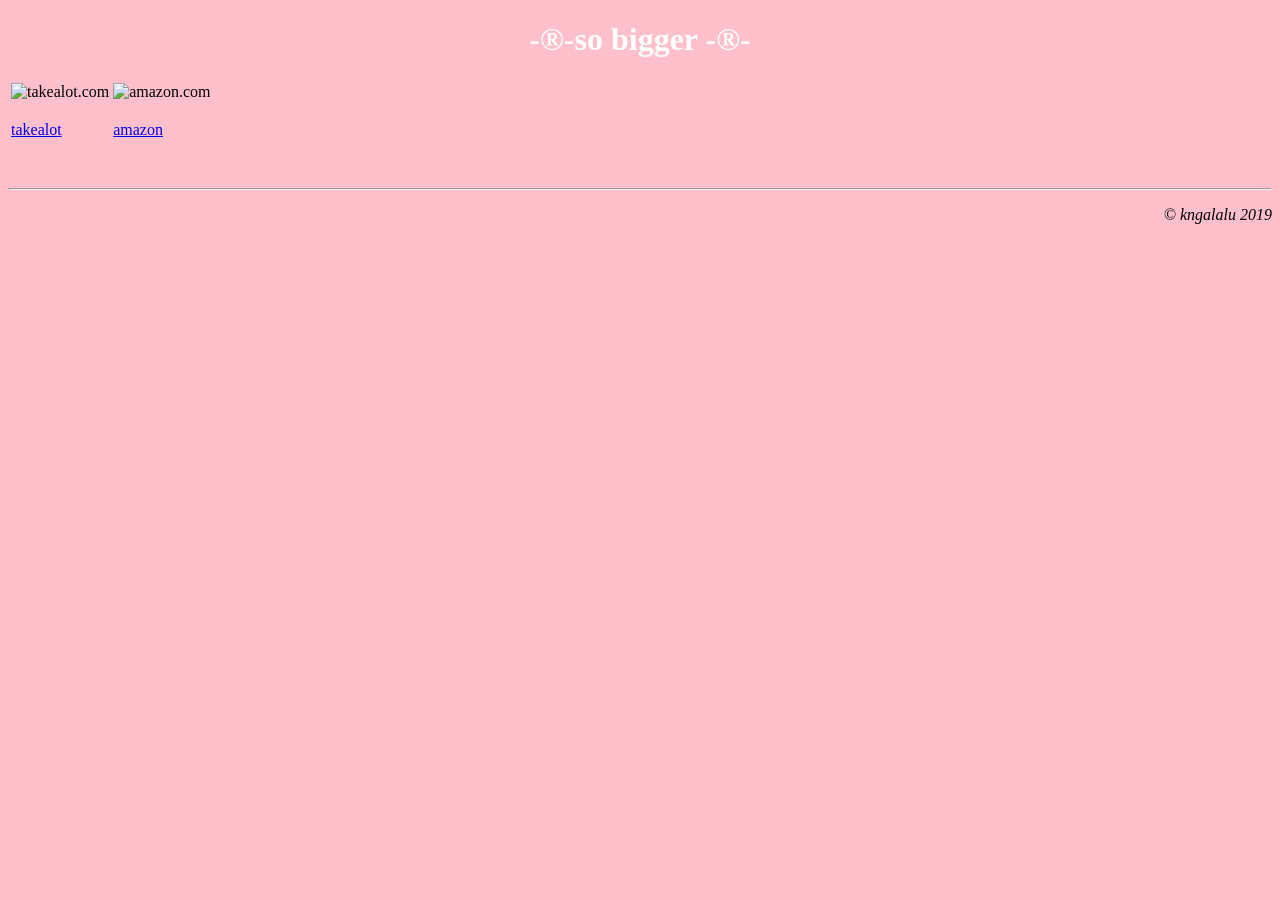
==== Day00/ex00/basics.html @ eaac6b22 "done" ====
<!DOCTYPE html>
<html>   
<head>
    <title>Basics</title>
    <body>
        <body style="background-color: #FFC0CB;">
    <header>
        <h1 style="text-align: center; color: #ffffff">-&#174-so bigger -&#174-</h1>
       

    </header>
    <table>
        <tr>
        <td><img src="https://bit.ly/31YocaQ" width="450" alt="takealot.com"></td>
        <td> <img src="https://bit.ly/2X6pDpi" width="380" alt="amazon.com"/></td>

        </tr>
        <tr>
            <td><p><a href="https://www.takealot.com">takealot</a></p></br></td>
            <td><p><a href="https://www.amazon.com">amazon</a></p></br></td>
        </tr>
        <td>

    </table>
    <hr>
        <p style="text-align:right; font-style:italic">&#169 kngalalu 2019</p>
    </body>
</head>
</html>
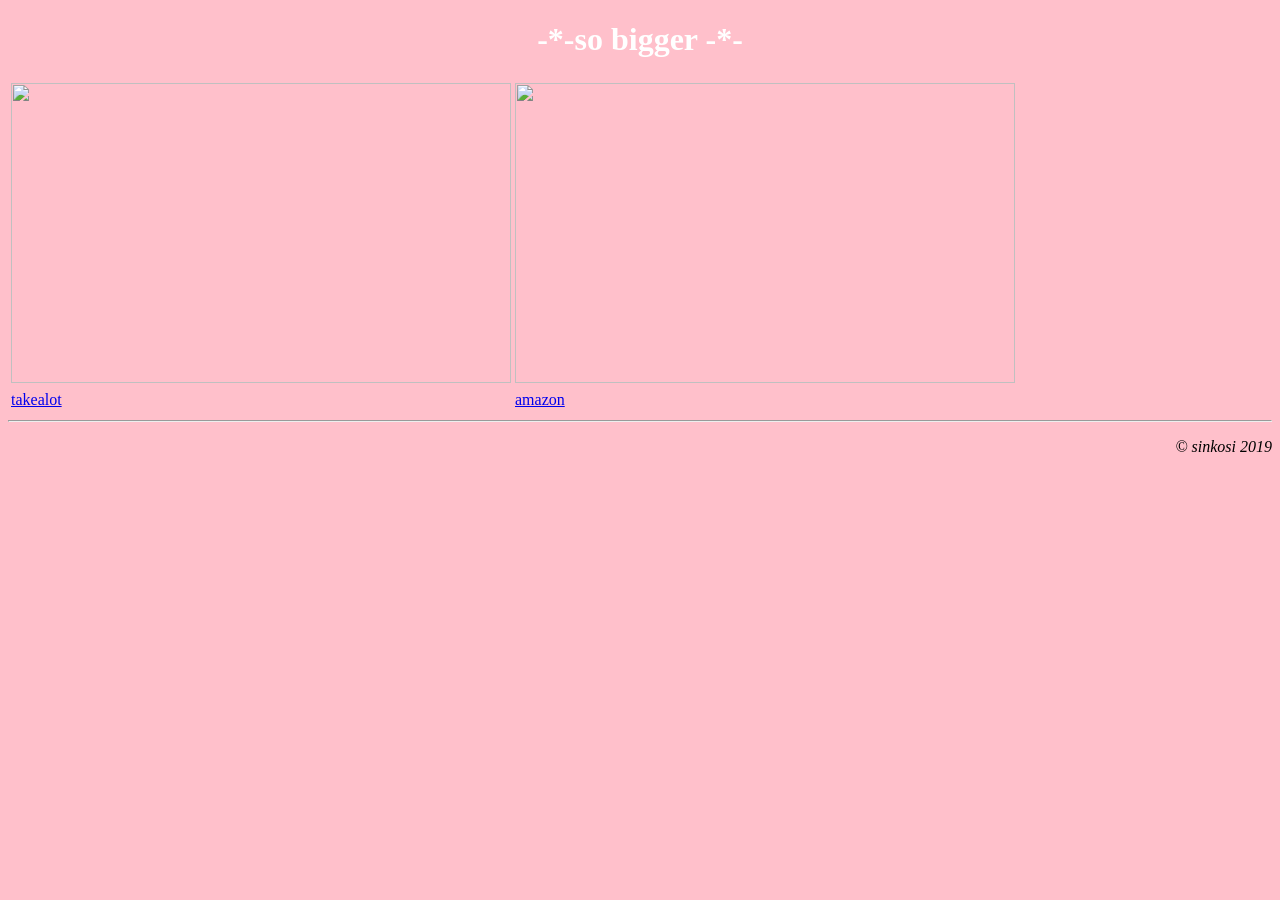
==== commit ccbc946f: "update" ====
--- a/Day00/ex00/basics.html
+++ b/Day00/ex00/basics.html
@@ -1,29 +1,25 @@
 <!DOCTYPE html>
-<html>   
+<html>
 <head>
     <title>Basics</title>
     <body>
         <body style="background-color: #FFC0CB;">
     <header>
-        <h1 style="text-align: center; color: #ffffff">-&#174-so bigger -&#174-</h1>
-       
-
+        <h1 style="text-align: center; color: #ffffff">-&#42-so bigger -&#42-</h1>
+        
     </header>
     <table>
         <tr>
-        <td><img src="https://bit.ly/31YocaQ" width="450" alt="takealot.com"></td>
-        <td> <img src="https://bit.ly/2X6pDpi" width="380" alt="amazon.com"/></td>
-
+            <td><IMG src="https://hisense.co.za/wp-content/uploads/2018/11/Takealot.png" width="500" height="300"></td>
+            <td><img src="https://images-na.ssl-images-amazon.com/images/G/01/gc/designs/livepreview/amazon_dkblue_noto_email_v2016_us-main._CB468775337_.png" width="500" height="300"></td>
         </tr>
         <tr>
-            <td><p><a href="https://www.takealot.com">takealot</a></p></br></td>
-            <td><p><a href="https://www.amazon.com">amazon</a></p></br></td>
+            <td><A href ="https://www.takealot.com">takealot</A></td>
+            <td><A href="https://www.amazon.com">amazon</A></td>
         </tr>
-        <td>
-
     </table>
     <hr>
-        <p style="text-align:right; font-style:italic">&#169 kngalalu 2019</p>
+        <p style="text-align: right; font-style: italic">&#169 sinkosi 2019</p>
     </body>
 </head>
 </html>
